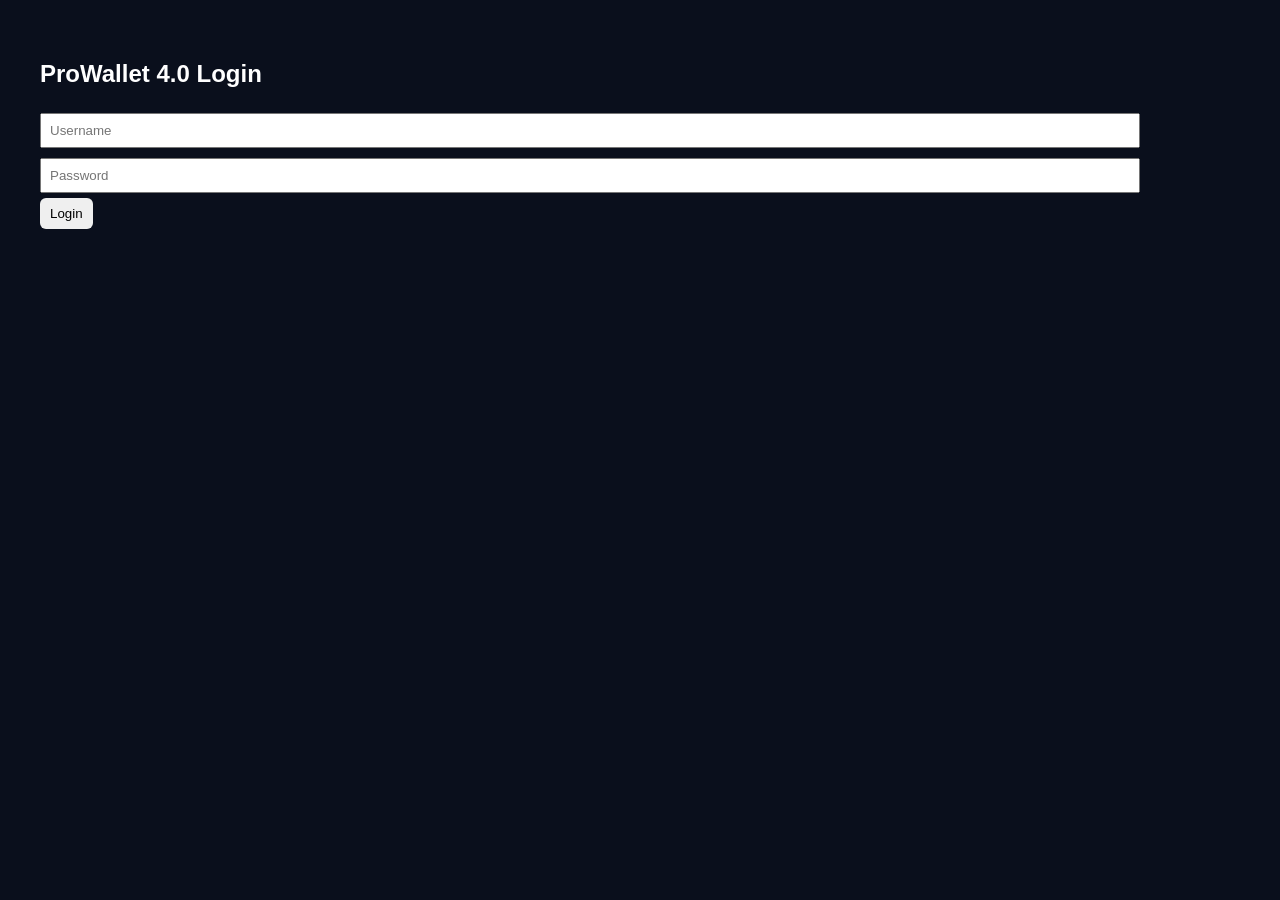
==== index.html @ 98b9070b "Update ProWallet to version 4.0 with UI changes" ====
<!DOCTYPE html>
<html lang="en">
<head>
<meta charset="UTF-8">
<title>ProWallet 4.0 Exchange</title>

<style>
body{
  margin:0;
  font-family:Arial;
  background:#0a0f1c;
  color:#fff;
}

header{
  padding:12px;
  background:#111a2e;
  display:flex;
  justify-content:space-between;
  align-items:center;
}

.container{display:flex;}

.sidebar{
  width:200px;
  background:#0f1628;
  height:100vh;
  padding:10px;
}

.main{flex:1;padding:15px;}

.card{
  background:#151f38;
  padding:12px;
  margin:10px 0;
  border-radius:10px;
}

input{
  padding:8px;
  width:90%;
  margin:5px 0;
}

button{
  padding:8px 10px;
  border:none;
  border-radius:6px;
  cursor:pointer;
}

.green{color:#00ff9d;}
.red{color:#ff4d4d;}

table{
  width:100%;
  font-size:12px;
  border-collapse:collapse;
}

td,th{
  padding:5px;
  border-bottom:1px solid #222;
}

canvas{
  background:#0b1220;
  width:100%;
  height:200px;
  border-radius:10px;
}
</style>
</head>

<body>

<!-- LOGIN -->
<div id="loginPage" style="padding:40px;">
  <h2>ProWallet 4.0 Login</h2>
  <input id="username" placeholder="Username"><br>
  <input id="password" type="password" placeholder="Password"><br>
  <button onclick="login()">Login</button>
</div>

<!-- APP -->
<div id="app" style="display:none;">

<header>
  <div>⚡ ProWallet 4.0 Exchange</div>
  <div>
    User: <span id="user"></span>
    <button onclick="logout()">Logout</button>
  </div>
</header>

<div class="container">

<div class="sidebar">
  <h3>Menu</h3>
  <p>Dashboard</p>
  <p>Trade</p>
  <p>Chart</p>
  <p>History</p>
</div>

<div class="main">

<!-- PRICE -->
<div class="card">
  <h3>Live BTC</h3>
  <div id="price">BTC: $0</div>
  <div id="pl" class="green">P/L: $0</div>
</div>

<!-- CHART -->
<div class="card">
  <h3>Market Chart</h3>
  <canvas id="chart"></canvas>
</div>

<!-- TRADE -->
<div class="card">
  <h3>Trade BTC</h3>
  <input id="amount" placeholder="USD amount">
  <button onclick="buy()">BUY</button>
  <button onclick="sell()">SELL</button>
</div>

<!-- PORTFOLIO -->
<div class="card">
  <h3>Portfolio</h3>
  USD: $<span id="usd">0</span><br>
  BTC: <span id="btc">0</span><br>
  Total: $<span id="total">0</span>
</div>

<!-- ORDER BOOK -->
<div class="card">
  <h3>Order History</h3>
  <table id="history"></table>
</div>

</div>
</div>

<script>

// ================= STATE =================
let price = 76000;
let prices = [];
let interval;
let entryPrice = 76000;

// ================= LOGIN =================
function login(){
  let u=document.getElementById("username").value;
  let p=document.getElementById("password").value;
  if(!u||!p) return alert("Enter details");

  localStorage.setItem("user",u);

  if(!localStorage.getItem("usd")){
    localStorage.setItem("usd","1000");
    localStorage.setItem("btc","0");
  }

  show();
}

// ================= SHOW =================
function show(){
  document.getElementById("loginPage").style.display="none";
  document.getElementById("app").style.display="block";

  document.getElementById("user").innerText=
    localStorage.getItem("user");

  clearInterval(interval);
  interval=setInterval(update,2000);

  update();
}

// ================= LOGOUT =================
function logout(){
  localStorage.clear();
  location.reload();
}

// ================= PRICE ENGINE =================
function update(){
  price += (Math.random()-0.5)*300;
  price = Math.max(1000,price);

  prices.push(price);
  if(prices.length>30) prices.shift();

  document.getElementById("price").innerText =
    "BTC: $" + price.toFixed(2);

  drawChart();
  portfolio();
}

// ================= PORTFOLIO =================
function portfolio(){
  let usd=Number(localStorage.getItem("usd")||0);
  let btc=Number(localStorage.getItem("btc")||0);

  let total = usd + btc*price;

  let pl = (price - entryPrice) * btc;

  document.getElementById("usd").innerText=usd.toFixed(2);
  document.getElementById("btc").innerText=btc.toFixed(6);
  document.getElementById("total").innerText=total.toFixed(2);

  let plEl=document.getElementById("pl");
  plEl.innerText="P/L: $"+pl.toFixed(2);
  plEl.className = pl>=0 ? "green":"red";
}

// ================= TRADE =================
function buy(){
  let amt=Number(document.getElementById("amount").value);
  if(!amt) return;

  let usd=Number(localStorage.getItem("usd")||0);
  let btc=Number(localStorage.getItem("btc")||0);

  if(amt>usd) return alert("Not enough USD");

  usd-=amt;
  btc+=amt/price;

  entryPrice=price;

  localStorage.setItem("usd",usd);
  localStorage.setItem("btc",btc);

  addHistory("BUY",amt);
}

// SELL
function sell(){
  let amt=Number(document.getElementById("amount").value);
  if(!amt) return;

  let usd=Number(localStorage.getItem("usd")||0);
  let btc=Number(localStorage.getItem("btc")||0);

  let b=amt/price;
  if(b>btc) return alert("Not enough BTC");

  btc-=b;
  usd+=amt;

  localStorage.setItem("usd",usd);
  localStorage.setItem("btc",btc);

  addHistory("SELL",amt);
}

// ================= HISTORY =================
function addHistory(type,amt){
  let h=JSON.parse(localStorage.getItem("h")||"[]");
  h.unshift({type,amt,price:price.toFixed(2),time:new Date().toLocaleTimeString()});
  if(h.length>10) h.pop();

  localStorage.setItem("h",JSON.stringify(h));
  renderHistory();
}

function renderHistory(){
  let h=JSON.parse(localStorage.getItem("h")||"[]");
  document.getElementById("history").innerHTML=
    "<tr><th>Type</th><th>Amt</th><th>Price</th><th>Time</th></tr>"+
    h.map(x=>
      `<tr>
        <td>${x.type}</td>
        <td>${x.amt}</td>
        <td>${x.price}</td>
        <td>${x.time}</td>
      </tr>`
    ).join("");
}

// ================= CHART =================
function drawChart(){
  let c=document.getElementById("chart");
  let ctx=c.getContext("2d");

  c.width=c.clientWidth;
  c.height=200;

  ctx.clearRect(0,0,c.width,c.height);

  ctx.beginPath();
  ctx.strokeStyle="#00ffcc";

  let max=Math.max(...prices);
  let min=Math.min(...prices);

  prices.forEach((p,i)=>{
    let x=(i/prices.length)*c.width;
    let y=c.height-((p-min)/(max-min))*c.height;

    if(i===0) ctx.moveTo(x,y);
    else ctx.lineTo(x,y);
  });

  ctx.stroke();
}

</script>

</body>
</html>
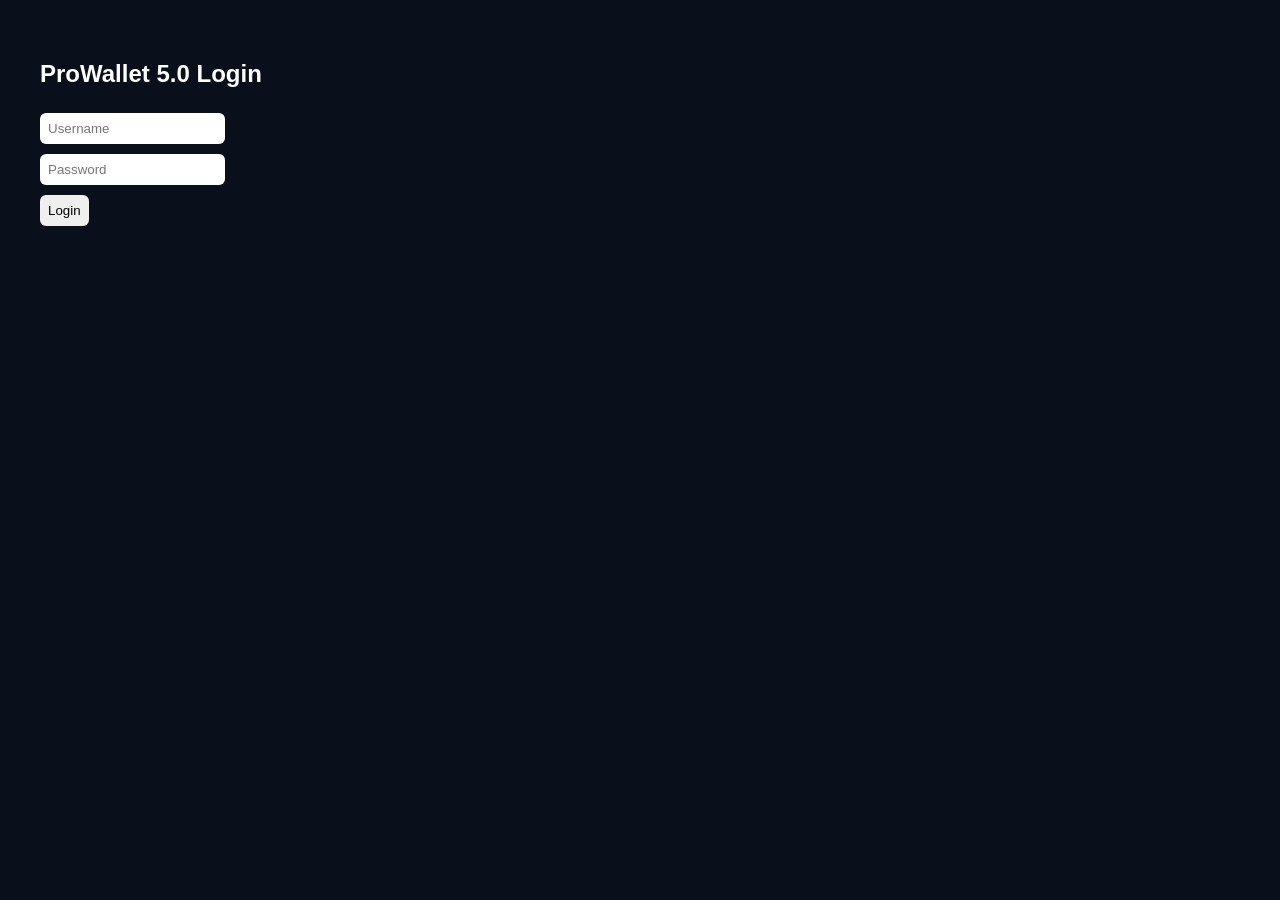
==== commit 11d81acc: "Enhance logout function for better UI handling Refactor logout function to clear session data and re" ====
--- a/index.html
+++ b/index.html
@@ -2,7 +2,7 @@
 <html lang="en">
 <head>
 <meta charset="UTF-8">
-<title>ProWallet 4.0 Exchange</title>
+<title>ProWallet 5.0</title>
 
 <style>
 body{
@@ -17,11 +17,9 @@
   background:#111a2e;
   display:flex;
   justify-content:space-between;
-  align-items:center;
 }
 
 .container{display:flex;}
-
 .sidebar{
   width:200px;
   background:#0f1628;
@@ -38,37 +36,22 @@
   border-radius:10px;
 }
 
-input{
+input,button{
   padding:8px;
-  width:90%;
   margin:5px 0;
-}
-
-button{
-  padding:8px 10px;
+  border-radius:6px;
   border:none;
-  border-radius:6px;
-  cursor:pointer;
-}
-
-.green{color:#00ff9d;}
-.red{color:#ff4d4d;}
-
-table{
-  width:100%;
-  font-size:12px;
-  border-collapse:collapse;
-}
-
-td,th{
-  padding:5px;
-  border-bottom:1px solid #222;
-}
+}
+
+button{cursor:pointer}
+
+.green{color:#00ff9d}
+.red{color:#ff4d4d}
 
 canvas{
-  background:#0b1220;
   width:100%;
   height:200px;
+  background:#0b1220;
   border-radius:10px;
 }
 </style>
@@ -78,7 +61,7 @@
 
 <!-- LOGIN -->
 <div id="loginPage" style="padding:40px;">
-  <h2>ProWallet 4.0 Login</h2>
+  <h2>ProWallet 5.0 Login</h2>
   <input id="username" placeholder="Username"><br>
   <input id="password" type="password" placeholder="Password"><br>
   <button onclick="login()">Login</button>
@@ -88,7 +71,7 @@
 <div id="app" style="display:none;">
 
 <header>
-  <div>⚡ ProWallet 4.0 Exchange</div>
+  <div>⚡ ProWallet 5.0</div>
   <div>
     User: <span id="user"></span>
     <button onclick="logout()">Logout</button>
@@ -98,37 +81,18 @@
 <div class="container">
 
 <div class="sidebar">
-  <h3>Menu</h3>
   <p>Dashboard</p>
   <p>Trade</p>
   <p>Chart</p>
-  <p>History</p>
 </div>
 
 <div class="main">
 
-<!-- PRICE -->
-<div class="card">
-  <h3>Live BTC</h3>
-  <div id="price">BTC: $0</div>
-  <div id="pl" class="green">P/L: $0</div>
-</div>
-
-<!-- CHART -->
-<div class="card">
-  <h3>Market Chart</h3>
-  <canvas id="chart"></canvas>
-</div>
-
-<!-- TRADE -->
-<div class="card">
-  <h3>Trade BTC</h3>
-  <input id="amount" placeholder="USD amount">
-  <button onclick="buy()">BUY</button>
-  <button onclick="sell()">SELL</button>
-</div>
-
-<!-- PORTFOLIO -->
+<div class="card">
+  <h3>BTC Price</h3>
+  <div id="price">0</div>
+</div>
+
 <div class="card">
   <h3>Portfolio</h3>
   USD: $<span id="usd">0</span><br>
@@ -136,10 +100,21 @@
   Total: $<span id="total">0</span>
 </div>
 
-<!-- ORDER BOOK -->
-<div class="card">
-  <h3>Order History</h3>
-  <table id="history"></table>
+<div class="card">
+  <h3>Trade</h3>
+  <input id="amount" placeholder="USD amount">
+  <button onclick="buy()">BUY</button>
+  <button onclick="sell()">SELL</button>
+</div>
+
+<div class="card">
+  <h3>Chart</h3>
+  <canvas id="chart"></canvas>
+</div>
+
+<div class="card">
+  <h3>History</h3>
+  <div id="history"></div>
 </div>
 
 </div>
@@ -147,17 +122,25 @@
 
 <script>
 
-// ================= STATE =================
+console.log("PROWALLET 5.0 ACTIVE");
+
 let price = 76000;
-let prices = [];
+let chartData = [];
 let interval;
-let entryPrice = 76000;
+
+// ================= LOAD =================
+window.addEventListener("load", () => {
+  if(localStorage.getItem("user")){
+    showApp();
+  } else {
+    document.getElementById("loginPage").style.display="block";
+  }
+});
 
 // ================= LOGIN =================
 function login(){
   let u=document.getElementById("username").value;
-  let p=document.getElementById("password").value;
-  if(!u||!p) return alert("Enter details");
+  if(!u) return alert("Enter username");
 
   localStorage.setItem("user",u);
 
@@ -166,11 +149,11 @@
     localStorage.setItem("btc","0");
   }
 
-  show();
+  showApp();
 }
 
 // ================= SHOW =================
-function show(){
+function showApp(){
   document.getElementById("loginPage").style.display="none";
   document.getElementById("app").style.display="block";
 
@@ -185,23 +168,34 @@
 
 // ================= LOGOUT =================
 function logout(){
-  localStorage.clear();
-  location.reload();
-}
-
-// ================= PRICE ENGINE =================
+  // clear ONLY session data (not everything needed for stability)
+  localStorage.removeItem("user");
+  
+  // reset intervals safely
+  if (interval) clearInterval(interval);
+
+  // force UI reset instead of full reload glitch
+  document.getElementById("app").style.display = "none";
+  document.getElementById("loginPage").style.display = "block";
+
+  // optional: clear inputs
+  document.getElementById("username").value = "";
+  document.getElementById("password").value = "";
+}
+
+// ================= MARKET =================
 function update(){
-  price += (Math.random()-0.5)*300;
+  price += (Math.random()-0.5)*250;
   price = Math.max(1000,price);
 
-  prices.push(price);
-  if(prices.length>30) prices.shift();
+  chartData.push(price);
+  if(chartData.length>25) chartData.shift();
 
   document.getElementById("price").innerText =
-    "BTC: $" + price.toFixed(2);
-
+    "$"+price.toFixed(2);
+
+  portfolio();
   drawChart();
-  portfolio();
 }
 
 // ================= PORTFOLIO =================
@@ -211,15 +205,9 @@
 
   let total = usd + btc*price;
 
-  let pl = (price - entryPrice) * btc;
-
   document.getElementById("usd").innerText=usd.toFixed(2);
   document.getElementById("btc").innerText=btc.toFixed(6);
   document.getElementById("total").innerText=total.toFixed(2);
-
-  let plEl=document.getElementById("pl");
-  plEl.innerText="P/L: $"+pl.toFixed(2);
-  plEl.className = pl>=0 ? "green":"red";
 }
 
 // ================= TRADE =================
@@ -235,15 +223,12 @@
   usd-=amt;
   btc+=amt/price;
 
-  entryPrice=price;
-
   localStorage.setItem("usd",usd);
   localStorage.setItem("btc",btc);
 
   addHistory("BUY",amt);
 }
 
-// SELL
 function sell(){
   let amt=Number(document.getElementById("amount").value);
   if(!amt) return;
@@ -266,8 +251,8 @@
 // ================= HISTORY =================
 function addHistory(type,amt){
   let h=JSON.parse(localStorage.getItem("h")||"[]");
-  h.unshift({type,amt,price:price.toFixed(2),time:new Date().toLocaleTimeString()});
-  if(h.length>10) h.pop();
+  h.unshift({type,amt,price:price.toFixed(2)});
+  if(h.length>8) h.pop();
 
   localStorage.setItem("h",JSON.stringify(h));
   renderHistory();
@@ -275,16 +260,8 @@
 
 function renderHistory(){
   let h=JSON.parse(localStorage.getItem("h")||"[]");
-  document.getElementById("history").innerHTML=
-    "<tr><th>Type</th><th>Amt</th><th>Price</th><th>Time</th></tr>"+
-    h.map(x=>
-      `<tr>
-        <td>${x.type}</td>
-        <td>${x.amt}</td>
-        <td>${x.price}</td>
-        <td>${x.time}</td>
-      </tr>`
-    ).join("");
+  document.getElementById("history").innerHTML =
+    h.map(x=>`${x.type} $${x.amt} @ ${x.price}`).join("<br>");
 }
 
 // ================= CHART =================
@@ -296,21 +273,20 @@
   c.height=200;
 
   ctx.clearRect(0,0,c.width,c.height);
-
   ctx.beginPath();
-  ctx.strokeStyle="#00ffcc";
-
-  let max=Math.max(...prices);
-  let min=Math.min(...prices);
-
-  prices.forEach((p,i)=>{
-    let x=(i/prices.length)*c.width;
+
+  let max=Math.max(...chartData);
+  let min=Math.min(...chartData);
+
+  chartData.forEach((p,i)=>{
+    let x=(i/chartData.length)*c.width;
     let y=c.height-((p-min)/(max-min))*c.height;
 
-    if(i===0) ctx.moveTo(x,y);
+    if(i==0) ctx.moveTo(x,y);
     else ctx.lineTo(x,y);
   });
 
+  ctx.strokeStyle="#00ffcc";
   ctx.stroke();
 }
 
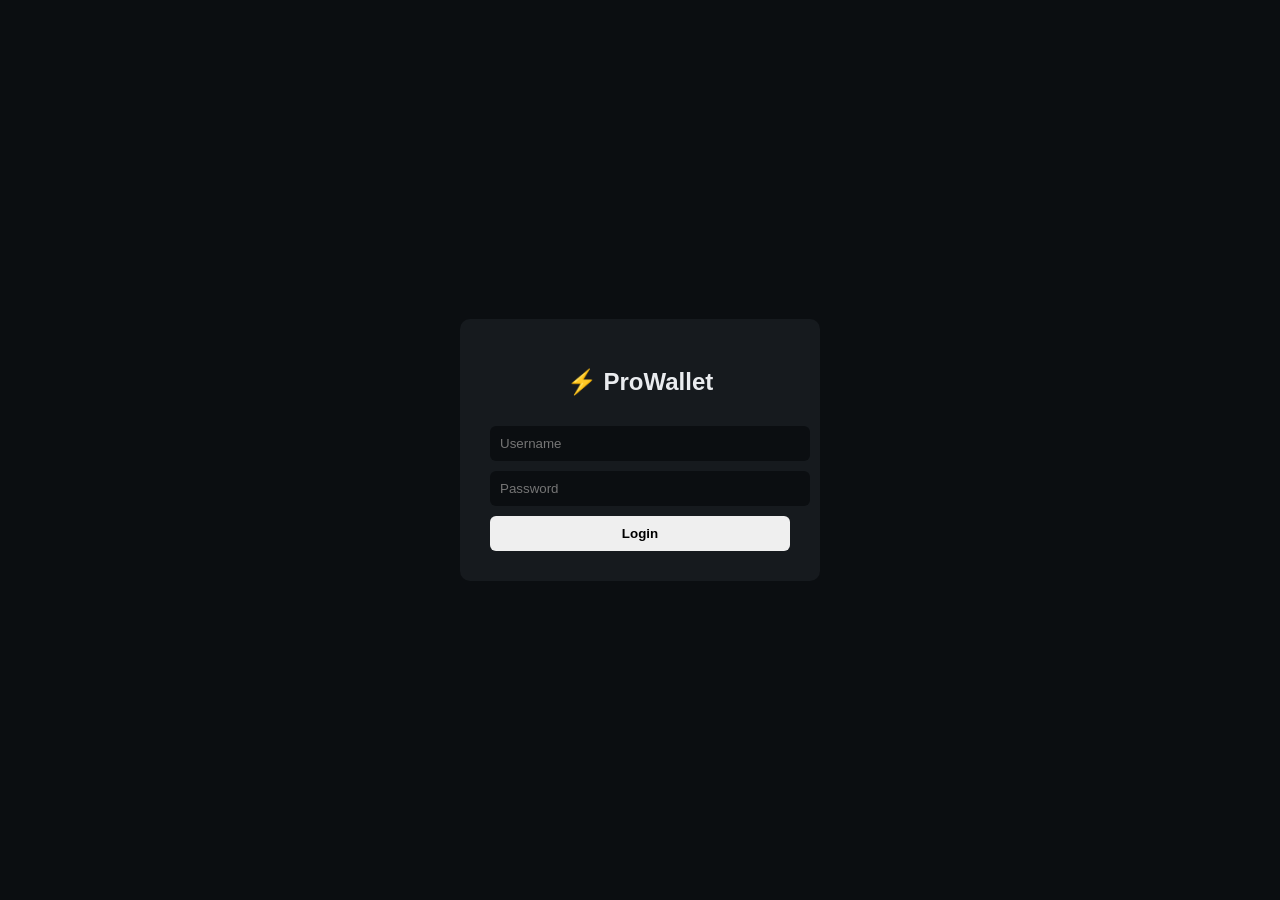
==== commit 77b36378: "Update ProWallet to version 6.0 with UI enhancements" ====
--- a/index.html
+++ b/index.html
@@ -2,57 +2,134 @@
 <html lang="en">
 <head>
 <meta charset="UTF-8">
-<title>ProWallet 5.0</title>
+<title>ProWallet 6.0</title>
 
 <style>
 body{
   margin:0;
   font-family:Arial;
-  background:#0a0f1c;
-  color:#fff;
-}
-
+  background:#0b0e11;
+  color:#eaecef;
+}
+
+/* HEADER */
 header{
-  padding:12px;
-  background:#111a2e;
+  background:#161a1e;
+  padding:12px 20px;
   display:flex;
   justify-content:space-between;
-}
-
+  align-items:center;
+  border-bottom:1px solid #222;
+}
+
+/* LAYOUT */
 .container{display:flex;}
+
 .sidebar{
-  width:200px;
-  background:#0f1628;
-  height:100vh;
+  width:220px;
+  background:#0b0e11;
+  border-right:1px solid #222;
+  padding:20px;
+}
+
+.sidebar h2{
+  color:#f0b90b;
+}
+
+.sidebar p{
+  padding:10px 0;
+  color:#aaa;
+  cursor:pointer;
+}
+
+.sidebar p:hover{
+  color:#fff;
+}
+
+/* MAIN */
+.main{
+  flex:1;
+  padding:20px;
+}
+
+/* CARDS */
+.grid{
+  display:grid;
+  grid-template-columns:repeat(auto-fit,minmax(250px,1fr));
+  gap:15px;
+}
+
+.card{
+  background:#161a1e;
+  padding:15px;
+  border-radius:10px;
+  box-shadow:0 0 10px rgba(0,0,0,0.3);
+}
+
+/* PRICE */
+.price{
+  font-size:28px;
+  font-weight:bold;
+  color:#f0b90b;
+}
+
+.green{color:#0ecb81;}
+.red{color:#f6465d;}
+
+/* INPUTS */
+input{
+  width:100%;
   padding:10px;
-}
-
-.main{flex:1;padding:15px;}
-
-.card{
-  background:#151f38;
-  padding:12px;
-  margin:10px 0;
-  border-radius:10px;
-}
-
-input,button{
-  padding:8px;
-  margin:5px 0;
+  margin-top:10px;
+  border:none;
   border-radius:6px;
+  background:#0b0e11;
+  color:#fff;
+}
+
+/* BUTTONS */
+button{
+  width:48%;
+  padding:10px;
+  margin-top:10px;
   border:none;
-}
-
-button{cursor:pointer}
-
-.green{color:#00ff9d}
-.red{color:#ff4d4d}
-
+  border-radius:6px;
+  cursor:pointer;
+  font-weight:bold;
+}
+
+.buy{background:#0ecb81;color:#000;}
+.sell{background:#f6465d;color:#fff;}
+
+button:hover{opacity:0.8;}
+
+/* CHART */
 canvas{
   width:100%;
   height:200px;
-  background:#0b1220;
+  background:#0b0e11;
   border-radius:10px;
+}
+
+/* LOGIN */
+#loginPage{
+  display:flex;
+  flex-direction:column;
+  align-items:center;
+  justify-content:center;
+  height:100vh;
+}
+
+.login-box{
+  background:#161a1e;
+  padding:30px;
+  border-radius:10px;
+  width:300px;
+}
+
+.login-box h2{
+  text-align:center;
+  margin-bottom:20px;
 }
 </style>
 </head>
@@ -60,39 +137,48 @@
 <body>
 
 <!-- LOGIN -->
-<div id="loginPage" style="padding:40px;">
-  <h2>ProWallet 5.0 Login</h2>
-  <input id="username" placeholder="Username"><br>
-  <input id="password" type="password" placeholder="Password"><br>
-  <button onclick="login()">Login</button>
+<div id="loginPage">
+  <div class="login-box">
+    <h2>⚡ ProWallet</h2>
+    <input id="username" placeholder="Username">
+    <input id="password" type="password" placeholder="Password">
+    <button style="width:100%" onclick="login()">Login</button>
+  </div>
 </div>
 
 <!-- APP -->
 <div id="app" style="display:none;">
 
 <header>
-  <div>⚡ ProWallet 5.0</div>
+  <div>⚡ ProWallet Exchange</div>
   <div>
-    User: <span id="user"></span>
+    <span id="user"></span>
     <button onclick="logout()">Logout</button>
   </div>
 </header>
 
 <div class="container">
 
+<!-- SIDEBAR -->
 <div class="sidebar">
+  <h2>Market</h2>
   <p>Dashboard</p>
   <p>Trade</p>
-  <p>Chart</p>
-</div>
-
+  <p>Portfolio</p>
+</div>
+
+<!-- MAIN -->
 <div class="main">
 
-<div class="card">
-  <h3>BTC Price</h3>
-  <div id="price">0</div>
-</div>
-
+<div class="grid">
+
+<!-- PRICE -->
+<div class="card">
+  <div>BTC/USDT</div>
+  <div id="price" class="price">$0</div>
+</div>
+
+<!-- PORTFOLIO -->
 <div class="card">
   <h3>Portfolio</h3>
   USD: $<span id="usd">0</span><br>
@@ -100,18 +186,24 @@
   Total: $<span id="total">0</span>
 </div>
 
+<!-- TRADE -->
 <div class="card">
   <h3>Trade</h3>
   <input id="amount" placeholder="USD amount">
-  <button onclick="buy()">BUY</button>
-  <button onclick="sell()">SELL</button>
-</div>
-
+
+  <div style="display:flex; justify-content:space-between;">
+    <button class="buy" onclick="buy()">BUY</button>
+    <button class="sell" onclick="sell()">SELL</button>
+  </div>
+</div>
+
+<!-- CHART -->
 <div class="card">
   <h3>Chart</h3>
   <canvas id="chart"></canvas>
 </div>
 
+<!-- HISTORY -->
 <div class="card">
   <h3>History</h3>
   <div id="history"></div>
@@ -120,24 +212,22 @@
 </div>
 </div>
 
+</div>
+
 <script>
-
-console.log("PROWALLET 5.0 ACTIVE");
 
 let price = 76000;
 let chartData = [];
 let interval;
 
-// ================= LOAD =================
+// LOAD
 window.addEventListener("load", () => {
   if(localStorage.getItem("user")){
     showApp();
-  } else {
-    document.getElementById("loginPage").style.display="block";
   }
 });
 
-// ================= LOGIN =================
+// LOGIN
 function login(){
   let u=document.getElementById("username").value;
   if(!u) return alert("Enter username");
@@ -152,12 +242,12 @@
   showApp();
 }
 
-// ================= SHOW =================
+// SHOW
 function showApp(){
   document.getElementById("loginPage").style.display="none";
   document.getElementById("app").style.display="block";
 
-  document.getElementById("user").innerText=
+  document.getElementById("user").innerText =
     localStorage.getItem("user");
 
   clearInterval(interval);
@@ -166,30 +256,22 @@
   update();
 }
 
-// ================= LOGOUT =================
+// LOGOUT
 function logout(){
-  // clear ONLY session data (not everything needed for stability)
   localStorage.removeItem("user");
-  
-  // reset intervals safely
-  if (interval) clearInterval(interval);
-
-  // force UI reset instead of full reload glitch
-  document.getElementById("app").style.display = "none";
-  document.getElementById("loginPage").style.display = "block";
-
-  // optional: clear inputs
-  document.getElementById("username").value = "";
-  document.getElementById("password").value = "";
-}
-
-// ================= MARKET =================
+  clearInterval(interval);
+
+  document.getElementById("app").style.display="none";
+  document.getElementById("loginPage").style.display="flex";
+}
+
+// MARKET
 function update(){
-  price += (Math.random()-0.5)*250;
+  price += (Math.random()-0.5)*200;
   price = Math.max(1000,price);
 
   chartData.push(price);
-  if(chartData.length>25) chartData.shift();
+  if(chartData.length>30) chartData.shift();
 
   document.getElementById("price").innerText =
     "$"+price.toFixed(2);
@@ -198,7 +280,7 @@
   drawChart();
 }
 
-// ================= PORTFOLIO =================
+// PORTFOLIO
 function portfolio(){
   let usd=Number(localStorage.getItem("usd")||0);
   let btc=Number(localStorage.getItem("btc")||0);
@@ -210,7 +292,7 @@
   document.getElementById("total").innerText=total.toFixed(2);
 }
 
-// ================= TRADE =================
+// TRADE
 function buy(){
   let amt=Number(document.getElementById("amount").value);
   if(!amt) return;
@@ -248,11 +330,11 @@
   addHistory("SELL",amt);
 }
 
-// ================= HISTORY =================
+// HISTORY
 function addHistory(type,amt){
   let h=JSON.parse(localStorage.getItem("h")||"[]");
   h.unshift({type,amt,price:price.toFixed(2)});
-  if(h.length>8) h.pop();
+  if(h.length>10) h.pop();
 
   localStorage.setItem("h",JSON.stringify(h));
   renderHistory();
@@ -261,10 +343,10 @@
 function renderHistory(){
   let h=JSON.parse(localStorage.getItem("h")||"[]");
   document.getElementById("history").innerHTML =
-    h.map(x=>`${x.type} $${x.amt} @ ${x.price}`).join("<br>");
-}
-
-// ================= CHART =================
+    h.map(x=>`<div>${x.type} $${x.amt} @ ${x.price}</div>`).join("");
+}
+
+// CHART
 function drawChart(){
   let c=document.getElementById("chart");
   let ctx=c.getContext("2d");
@@ -286,7 +368,7 @@
     else ctx.lineTo(x,y);
   });
 
-  ctx.strokeStyle="#00ffcc";
+  ctx.strokeStyle="#f0b90b";
   ctx.stroke();
 }
 
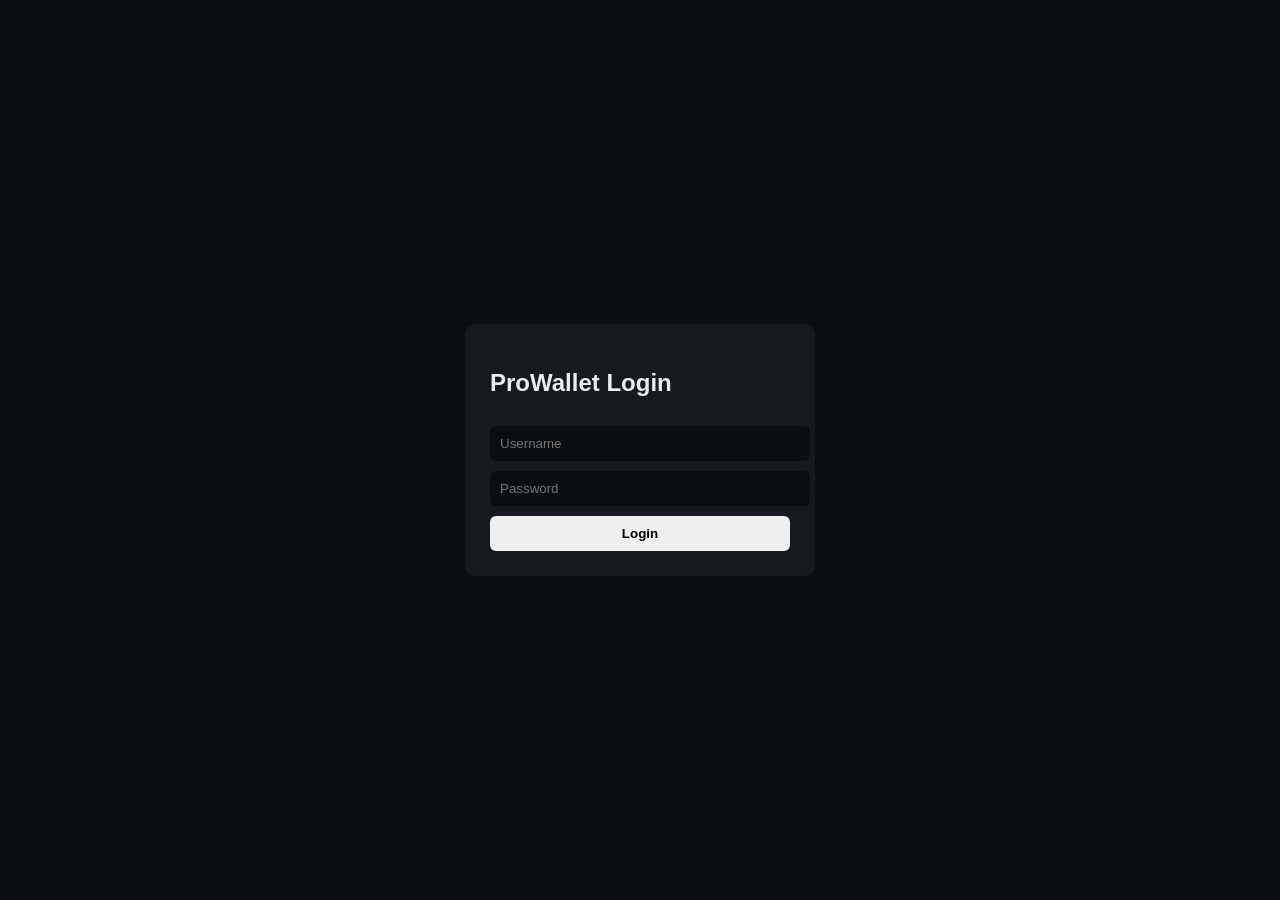
==== commit 5a869481: "Refactor HTML and enhance styling Updated HTML structure and styles for improved layout and design c" ====
--- a/index.html
+++ b/index.html
@@ -1,306 +1,166 @@
-<!DOCTYPE html>
-<html lang="en">
+<!DOCTYPE html><html lang="en">
 <head>
 <meta charset="UTF-8">
-<title>ProWallet 6.0</title>
-
+<meta name="viewport" content="width=device-width, initial-scale=1.0">
+<title>ProWallet Exchange (Pro Level)</title>
 <style>
 body{
   margin:0;
-  font-family:Arial;
+  font-family:Arial, sans-serif;
   background:#0b0e11;
   color:#eaecef;
 }
-
-/* HEADER */
 header{
-  background:#161a1e;
-  padding:12px 20px;
   display:flex;
   justify-content:space-between;
   align-items:center;
+  padding:12px 20px;
+  background:#161a1e;
   border-bottom:1px solid #222;
 }
-
-/* LAYOUT */
-.container{display:flex;}
-
+.container{display:flex; height:calc(100vh - 60px);}
 .sidebar{
   width:220px;
   background:#0b0e11;
   border-right:1px solid #222;
   padding:20px;
 }
-
-.sidebar h2{
-  color:#f0b90b;
-}
-
-.sidebar p{
-  padding:10px 0;
-  color:#aaa;
-  cursor:pointer;
-}
-
-.sidebar p:hover{
-  color:#fff;
-}
-
-/* MAIN */
-.main{
-  flex:1;
-  padding:20px;
-}
-
-/* CARDS */
-.grid{
-  display:grid;
-  grid-template-columns:repeat(auto-fit,minmax(250px,1fr));
-  gap:15px;
-}
-
+.sidebar h2{color:#f0b90b;}
+.sidebar p{color:#aaa; cursor:pointer;}
+.sidebar p:hover{color:#fff;}
+.main{flex:1; padding:20px; overflow:auto;}
+.grid{display:grid; grid-template-columns:repeat(auto-fit,minmax(260px,1fr)); gap:15px;}
 .card{
   background:#161a1e;
   padding:15px;
   border-radius:10px;
-  box-shadow:0 0 10px rgba(0,0,0,0.3);
-}
-
-/* PRICE */
-.price{
-  font-size:28px;
+  transition:0.2s;
+}
+.card:hover{transform:translateY(-2px);}
+.price{font-size:28px; color:#f0b90b; font-weight:bold;}
+input{
+  width:100%; padding:10px; margin-top:10px;
+  background:#0b0e11; border:none; color:#fff; border-radius:6px;
+}
+button{
+  width:48%; padding:10px; margin-top:10px;
+  border:none; border-radius:6px; cursor:pointer;
   font-weight:bold;
-  color:#f0b90b;
-}
-
-.green{color:#0ecb81;}
-.red{color:#f6465d;}
-
-/* INPUTS */
-input{
-  width:100%;
-  padding:10px;
-  margin-top:10px;
-  border:none;
-  border-radius:6px;
-  background:#0b0e11;
-  color:#fff;
-}
-
-/* BUTTONS */
-button{
-  width:48%;
-  padding:10px;
-  margin-top:10px;
-  border:none;
-  border-radius:6px;
-  cursor:pointer;
-  font-weight:bold;
-}
-
-.buy{background:#0ecb81;color:#000;}
-.sell{background:#f6465d;color:#fff;}
-
-button:hover{opacity:0.8;}
-
-/* CHART */
-canvas{
-  width:100%;
-  height:200px;
-  background:#0b0e11;
-  border-radius:10px;
-}
-
-/* LOGIN */
-#loginPage{
-  display:flex;
-  flex-direction:column;
-  align-items:center;
-  justify-content:center;
-  height:100vh;
-}
-
-.login-box{
-  background:#161a1e;
-  padding:30px;
-  border-radius:10px;
-  width:300px;
-}
-
-.login-box h2{
-  text-align:center;
-  margin-bottom:20px;
+}
+.buy{background:#0ecb81; color:#000;}
+.sell{background:#f6465d; color:#fff;}
+canvas{width:100%; height:220px; background:#0b0e11; border-radius:10px;}
+.login{
+  height:100vh; display:flex; align-items:center; justify-content:center;
+}
+.box{
+  background:#161a1e; padding:25px; border-radius:10px; width:300px;
 }
 </style>
 </head>
-
-<body>
-
-<!-- LOGIN -->
-<div id="loginPage">
-  <div class="login-box">
-    <h2>⚡ ProWallet</h2>
+<body><div id="loginPage" class="login">
+  <div class="box">
+    <h2>ProWallet Login</h2>
     <input id="username" placeholder="Username">
     <input id="password" type="password" placeholder="Password">
     <button style="width:100%" onclick="login()">Login</button>
   </div>
-</div>
-
-<!-- APP -->
-<div id="app" style="display:none;">
-
+</div><div id="app" style="display:none;">
 <header>
-  <div>⚡ ProWallet Exchange</div>
+  <div>⚡ ProWallet Exchange PRO</div>
   <div>
     <span id="user"></span>
     <button onclick="logout()">Logout</button>
   </div>
-</header>
-
-<div class="container">
-
-<!-- SIDEBAR -->
-<div class="sidebar">
-  <h2>Market</h2>
-  <p>Dashboard</p>
-  <p>Trade</p>
-  <p>Portfolio</p>
-</div>
-
-<!-- MAIN -->
-<div class="main">
-
-<div class="grid">
-
-<!-- PRICE -->
-<div class="card">
+</header><div class="container"><div class="sidebar">
+<h2>Market</h2>
+<p>Dashboard</p>
+<p>Trade</p>
+<p>Portfolio</p>
+</div><div class="main"><div class="grid"><div class="card">
   <div>BTC/USDT</div>
   <div id="price" class="price">$0</div>
-</div>
-
-<!-- PORTFOLIO -->
-<div class="card">
+</div><div class="card">
   <h3>Portfolio</h3>
   USD: $<span id="usd">0</span><br>
   BTC: <span id="btc">0</span><br>
   Total: $<span id="total">0</span>
-</div>
-
-<!-- TRADE -->
-<div class="card">
+</div><div class="card">
   <h3>Trade</h3>
   <input id="amount" placeholder="USD amount">
-
   <div style="display:flex; justify-content:space-between;">
     <button class="buy" onclick="buy()">BUY</button>
     <button class="sell" onclick="sell()">SELL</button>
   </div>
-</div>
-
-<!-- CHART -->
-<div class="card">
-  <h3>Chart</h3>
+</div><div class="card">
+  <h3>Chart (Live)</h3>
   <canvas id="chart"></canvas>
-</div>
-
-<!-- HISTORY -->
-<div class="card">
+</div><div class="card">
   <h3>History</h3>
   <div id="history"></div>
+</div></div>
 </div>
-
-</div>
-</div>
-
-</div>
-
-<script>
-
-let price = 76000;
-let chartData = [];
-let interval;
-
-// LOAD
-window.addEventListener("load", () => {
-  if(localStorage.getItem("user")){
-    showApp();
+</div><script>
+let price=0;
+let chart=[];
+
+async function fetchPrice(){
+  try{
+    let r=await fetch("https://api.coingecko.com/api/v3/simple/price?ids=bitcoin&vs_currencies=usd");
+    let d=await r.json();
+    price=d.bitcoin.usd;
+  }catch(e){
+    price += (Math.random()-0.5)*100;
   }
-});
-
-// LOGIN
+}
+
 function login(){
   let u=document.getElementById("username").value;
-  if(!u) return alert("Enter username");
-
+  if(!u) return;
   localStorage.setItem("user",u);
-
   if(!localStorage.getItem("usd")){
     localStorage.setItem("usd","1000");
     localStorage.setItem("btc","0");
   }
-
-  showApp();
-}
-
-// SHOW
-function showApp(){
+  show();
+}
+
+function show(){
   document.getElementById("loginPage").style.display="none";
   document.getElementById("app").style.display="block";
-
-  document.getElementById("user").innerText =
-    localStorage.getItem("user");
-
-  clearInterval(interval);
-  interval=setInterval(update,2000);
-
-  update();
-}
-
-// LOGOUT
+  document.getElementById("user").innerText=localStorage.getItem("user");
+  setInterval(update,1500);
+}
+
 function logout(){
-  localStorage.removeItem("user");
-  clearInterval(interval);
-
-  document.getElementById("app").style.display="none";
-  document.getElementById("loginPage").style.display="flex";
-}
-
-// MARKET
+  localStorage.clear(); location.reload();
+}
+
 function update(){
-  price += (Math.random()-0.5)*200;
-  price = Math.max(1000,price);
-
-  chartData.push(price);
-  if(chartData.length>30) chartData.shift();
-
-  document.getElementById("price").innerText =
-    "$"+price.toFixed(2);
-
-  portfolio();
-  drawChart();
-}
-
-// PORTFOLIO
-function portfolio(){
-  let usd=Number(localStorage.getItem("usd")||0);
-  let btc=Number(localStorage.getItem("btc")||0);
-
-  let total = usd + btc*price;
+  fetchPrice();
+  chart.push(price);
+  if(chart.length>40) chart.shift();
+
+  document.getElementById("price").innerText="$"+price.toFixed(2);
+
+  let usd=+localStorage.getItem("usd");
+  let btc=+localStorage.getItem("btc");
+
+  let total=usd+btc*price;
 
   document.getElementById("usd").innerText=usd.toFixed(2);
   document.getElementById("btc").innerText=btc.toFixed(6);
   document.getElementById("total").innerText=total.toFixed(2);
-}
-
-// TRADE
+
+  draw();
+}
+
 function buy(){
-  let amt=Number(document.getElementById("amount").value);
-  if(!amt) return;
-
-  let usd=Number(localStorage.getItem("usd")||0);
-  let btc=Number(localStorage.getItem("btc")||0);
-
-  if(amt>usd) return alert("Not enough USD");
+  let amt=+document.getElementById("amount").value;
+  let usd=+localStorage.getItem("usd");
+  let btc=+localStorage.getItem("btc");
+
+  if(amt>usd) return alert("No USD");
 
   usd-=amt;
   btc+=amt/price;
@@ -308,18 +168,16 @@
   localStorage.setItem("usd",usd);
   localStorage.setItem("btc",btc);
 
-  addHistory("BUY",amt);
+  history("BUY",amt);
 }
 
 function sell(){
-  let amt=Number(document.getElementById("amount").value);
-  if(!amt) return;
-
-  let usd=Number(localStorage.getItem("usd")||0);
-  let btc=Number(localStorage.getItem("btc")||0);
+  let amt=+document.getElementById("amount").value;
+  let usd=+localStorage.getItem("usd");
+  let btc=+localStorage.getItem("btc");
 
   let b=amt/price;
-  if(b>btc) return alert("Not enough BTC");
+  if(b>btc) return alert("No BTC");
 
   btc-=b;
   usd+=amt;
@@ -327,52 +185,38 @@
   localStorage.setItem("usd",usd);
   localStorage.setItem("btc",btc);
 
-  addHistory("SELL",amt);
-}
-
-// HISTORY
-function addHistory(type,amt){
+  history("SELL",amt);
+}
+
+function history(t,a){
   let h=JSON.parse(localStorage.getItem("h")||"[]");
-  h.unshift({type,amt,price:price.toFixed(2)});
-  if(h.length>10) h.pop();
-
+  h.unshift({t,a,p:price.toFixed(2)});
   localStorage.setItem("h",JSON.stringify(h));
-  renderHistory();
-}
-
-function renderHistory(){
-  let h=JSON.parse(localStorage.getItem("h")||"[]");
-  document.getElementById("history").innerHTML =
-    h.map(x=>`<div>${x.type} $${x.amt} @ ${x.price}</div>`).join("");
-}
-
-// CHART
-function drawChart(){
+
+  document.getElementById("history").innerHTML=
+    h.map(x=>`${x.t} $${x.a} @ ${x.p}`).join("<br>");
+}
+
+function draw(){
   let c=document.getElementById("chart");
   let ctx=c.getContext("2d");
-
   c.width=c.clientWidth;
-  c.height=200;
+  c.height=220;
 
   ctx.clearRect(0,0,c.width,c.height);
   ctx.beginPath();
 
-  let max=Math.max(...chartData);
-  let min=Math.min(...chartData);
-
-  chartData.forEach((p,i)=>{
-    let x=(i/chartData.length)*c.width;
-    let y=c.height-((p-min)/(max-min))*c.height;
-
-    if(i==0) ctx.moveTo(x,y);
-    else ctx.lineTo(x,y);
+  let max=Math.max(...chart);
+  let min=Math.min(...chart);
+
+  chart.forEach((v,i)=>{
+    let x=(i/chart.length)*c.width;
+    let y=c.height-((v-min)/(max-min))*c.height;
+    i?ctx.lineTo(x,y):ctx.moveTo(x,y);
   });
 
   ctx.strokeStyle="#f0b90b";
   ctx.stroke();
 }
-
-</script>
-
-</body>
+</script></body>
 </html>
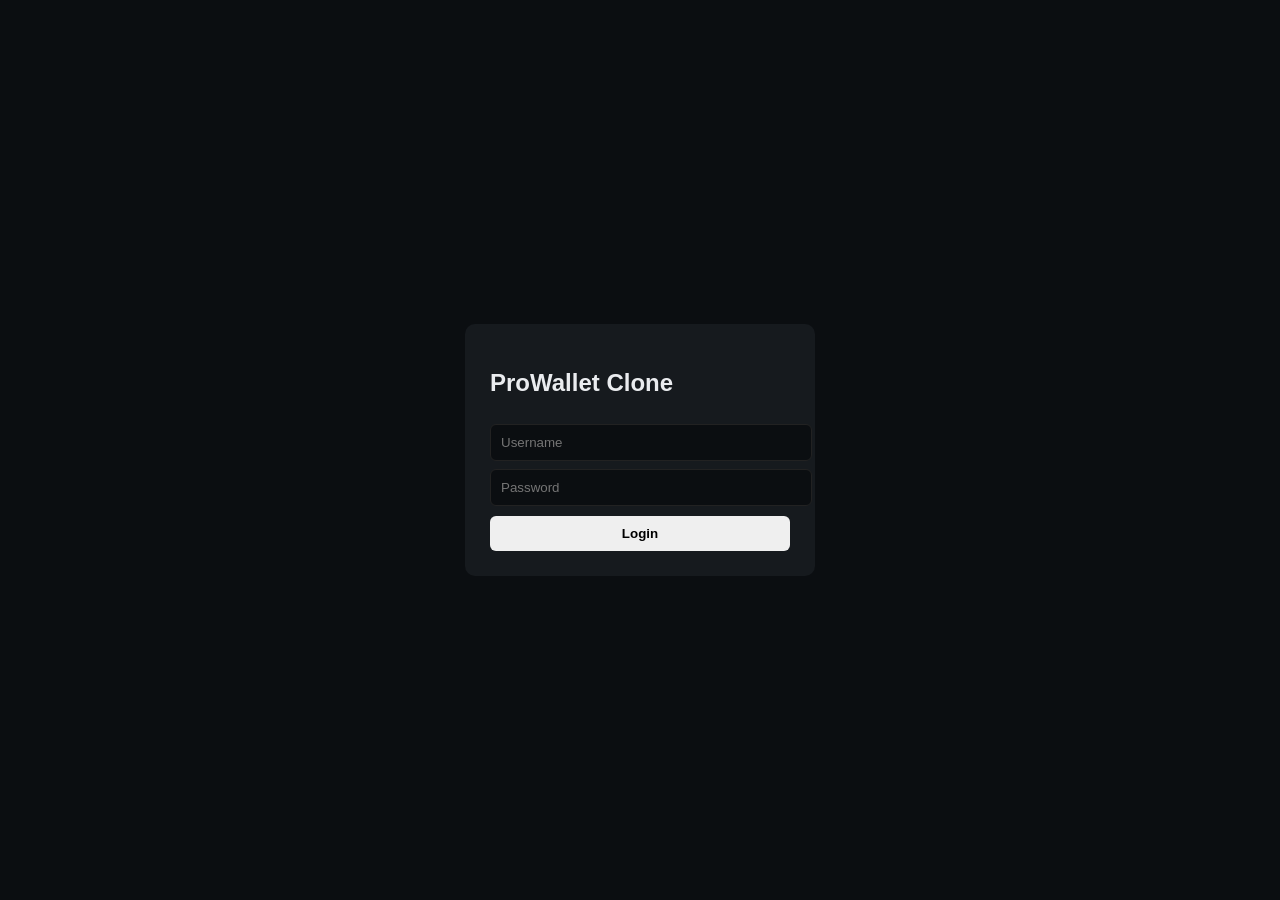
==== commit dcd5ee82: "Refine layout and title for Binance Clone interface Updated the title and layout for the ProWallet B" ====
--- a/index.html
+++ b/index.html
@@ -2,7 +2,7 @@
 <head>
 <meta charset="UTF-8">
 <meta name="viewport" content="width=device-width, initial-scale=1.0">
-<title>ProWallet Exchange (Pro Level)</title>
+<title>ProWallet Binance Clone (Level 2.5)</title>
 <style>
 body{
   margin:0;
@@ -14,7 +14,7 @@
   display:flex;
   justify-content:space-between;
   align-items:center;
-  padding:12px 20px;
+  padding:12px 18px;
   background:#161a1e;
   border-bottom:1px solid #222;
 }
@@ -23,63 +23,55 @@
   width:220px;
   background:#0b0e11;
   border-right:1px solid #222;
-  padding:20px;
+  padding:15px;
 }
 .sidebar h2{color:#f0b90b;}
 .sidebar p{color:#aaa; cursor:pointer;}
 .sidebar p:hover{color:#fff;}
-.main{flex:1; padding:20px; overflow:auto;}
-.grid{display:grid; grid-template-columns:repeat(auto-fit,minmax(260px,1fr)); gap:15px;}
-.card{
-  background:#161a1e;
-  padding:15px;
-  border-radius:10px;
-  transition:0.2s;
-}
-.card:hover{transform:translateY(-2px);}
-.price{font-size:28px; color:#f0b90b; font-weight:bold;}
-input{
-  width:100%; padding:10px; margin-top:10px;
-  background:#0b0e11; border:none; color:#fff; border-radius:6px;
-}
-button{
-  width:48%; padding:10px; margin-top:10px;
-  border:none; border-radius:6px; cursor:pointer;
-  font-weight:bold;
-}
+.main{flex:1; padding:15px; overflow:auto;}
+.grid{display:grid; grid-template-columns:repeat(auto-fit,minmax(260px,1fr)); gap:12px;}
+.card{background:#161a1e; padding:12px; border-radius:10px; border:1px solid #222;}
+.price{font-size:26px; color:#f0b90b; font-weight:bold;}
+input{width:100%; padding:10px; margin-top:8px; background:#0b0e11; border:1px solid #222; color:#fff; border-radius:6px;}
+button{width:48%; padding:10px; margin-top:10px; border:none; border-radius:6px; font-weight:bold; cursor:pointer;}
 .buy{background:#0ecb81; color:#000;}
 .sell{background:#f6465d; color:#fff;}
-canvas{width:100%; height:220px; background:#0b0e11; border-radius:10px;}
-.login{
-  height:100vh; display:flex; align-items:center; justify-content:center;
-}
-.box{
-  background:#161a1e; padding:25px; border-radius:10px; width:300px;
-}
+.table{font-size:12px;}
+.row{display:flex; justify-content:space-between; padding:2px 0;}
+.asks .row{color:#f6465d;}
+.bids .row{color:#0ecb81;}
+canvas{width:100%; height:220px; background:#0b0e11;}
+.login{height:100vh; display:flex; align-items:center; justify-content:center;}
+.box{background:#161a1e; padding:25px; border-radius:10px; width:300px;}
 </style>
 </head>
 <body><div id="loginPage" class="login">
   <div class="box">
-    <h2>ProWallet Login</h2>
+    <h2>ProWallet Clone</h2>
     <input id="username" placeholder="Username">
     <input id="password" type="password" placeholder="Password">
     <button style="width:100%" onclick="login()">Login</button>
   </div>
 </div><div id="app" style="display:none;">
 <header>
-  <div>⚡ ProWallet Exchange PRO</div>
+  <div>⚡ ProWallet Binance Clone L2</div>
   <div>
     <span id="user"></span>
     <button onclick="logout()">Logout</button>
   </div>
 </header><div class="container"><div class="sidebar">
 <h2>Market</h2>
-<p>Dashboard</p>
-<p>Trade</p>
+<p>BTC/USDT</p>
 <p>Portfolio</p>
 </div><div class="main"><div class="grid"><div class="card">
   <div>BTC/USDT</div>
-  <div id="price" class="price">$0</div>
+  <div id="price" class="price">Loading...</div>
+</div><div class="card">
+  <h3>Order Book</h3>
+  <div style="display:flex; gap:10px;">
+    <div class="table bids" id="bids"></div>
+    <div class="table asks" id="asks"></div>
+  </div>
 </div><div class="card">
   <h3>Portfolio</h3>
   USD: $<span id="usd">0</span><br>
@@ -93,35 +85,45 @@
     <button class="sell" onclick="sell()">SELL</button>
   </div>
 </div><div class="card">
-  <h3>Chart (Live)</h3>
+  <h3>Chart</h3>
   <canvas id="chart"></canvas>
-</div><div class="card">
-  <h3>History</h3>
-  <div id="history"></div>
 </div></div>
 </div>
 </div><script>
 let price=0;
 let chart=[];
-
-async function fetchPrice(){
-  try{
-    let r=await fetch("https://api.coingecko.com/api/v3/simple/price?ids=bitcoin&vs_currencies=usd");
-    let d=await r.json();
-    price=d.bitcoin.usd;
-  }catch(e){
-    price += (Math.random()-0.5)*100;
-  }
+let bids=[];
+let asks=[];
+let ws;
+
+function connect(){
+  ws=new WebSocket("wss://stream.binance.com:9443/ws/btcusdt@trade");
+
+  ws.onmessage=(e)=>{
+    let d=JSON.parse(e.data);
+    price=parseFloat(d.p);
+  };
+
+  ws.onerror=()=>fallback();
+}
+
+function fallback(){
+  setInterval(()=>{
+    price+=(Math.random()-0.5)*80;
+  },1000);
 }
 
 function login(){
   let u=document.getElementById("username").value;
   if(!u) return;
+
   localStorage.setItem("user",u);
+
   if(!localStorage.getItem("usd")){
     localStorage.setItem("usd","1000");
     localStorage.setItem("btc","0");
   }
+
   show();
 }
 
@@ -129,30 +131,32 @@
   document.getElementById("loginPage").style.display="none";
   document.getElementById("app").style.display="block";
   document.getElementById("user").innerText=localStorage.getItem("user");
-  setInterval(update,1500);
-}
-
-function logout(){
-  localStorage.clear(); location.reload();
-}
+
+  connect();
+  setInterval(update,1000);
+}
+
+function logout(){localStorage.clear();location.reload();}
 
 function update(){
-  fetchPrice();
   chart.push(price);
-  if(chart.length>40) chart.shift();
+  if(chart.length>60) chart.shift();
 
   document.getElementById("price").innerText="$"+price.toFixed(2);
 
+  portfolio();
+  draw();
+  orderBook();
+}
+
+function portfolio(){
   let usd=+localStorage.getItem("usd");
   let btc=+localStorage.getItem("btc");
-
   let total=usd+btc*price;
 
   document.getElementById("usd").innerText=usd.toFixed(2);
   document.getElementById("btc").innerText=btc.toFixed(6);
   document.getElementById("total").innerText=total.toFixed(2);
-
-  draw();
 }
 
 function buy(){
@@ -168,7 +172,7 @@
   localStorage.setItem("usd",usd);
   localStorage.setItem("btc",btc);
 
-  history("BUY",amt);
+  match("BUY",amt);
 }
 
 function sell(){
@@ -185,21 +189,36 @@
   localStorage.setItem("usd",usd);
   localStorage.setItem("btc",btc);
 
-  history("SELL",amt);
-}
-
-function history(t,a){
-  let h=JSON.parse(localStorage.getItem("h")||"[]");
-  h.unshift({t,a,p:price.toFixed(2)});
-  localStorage.setItem("h",JSON.stringify(h));
-
-  document.getElementById("history").innerHTML=
-    h.map(x=>`${x.t} $${x.a} @ ${x.p}`).join("<br>");
+  match("SELL",amt);
+}
+
+// SIMPLE ORDER MATCH ENGINE (SIMULATED)
+function match(type,amt){
+  let order={type,amt,price:price.toFixed(2)};
+
+  if(type=="BUY") bids.unshift(order);
+  else asks.unshift(order);
+
+  if(bids.length>6) bids.pop();
+  if(asks.length>6) asks.pop();
+
+  orderBook();
+}
+
+function orderBook(){
+  let b="",a="";
+
+  bids.forEach(x=>b+=`<div class='row'>${x.amt}$ @ ${x.price}</div>`);
+  asks.forEach(x=>a+=`<div class='row'>${x.amt}$ @ ${x.price}</div>`);
+
+  document.getElementById("bids").innerHTML=b;
+  document.getElementById("asks").innerHTML=a;
 }
 
 function draw(){
   let c=document.getElementById("chart");
   let ctx=c.getContext("2d");
+
   c.width=c.clientWidth;
   c.height=220;
 
@@ -208,10 +227,13 @@
 
   let max=Math.max(...chart);
   let min=Math.min(...chart);
+
+  if(max==min) return;
 
   chart.forEach((v,i)=>{
     let x=(i/chart.length)*c.width;
     let y=c.height-((v-min)/(max-min))*c.height;
+
     i?ctx.lineTo(x,y):ctx.moveTo(x,y);
   });
 
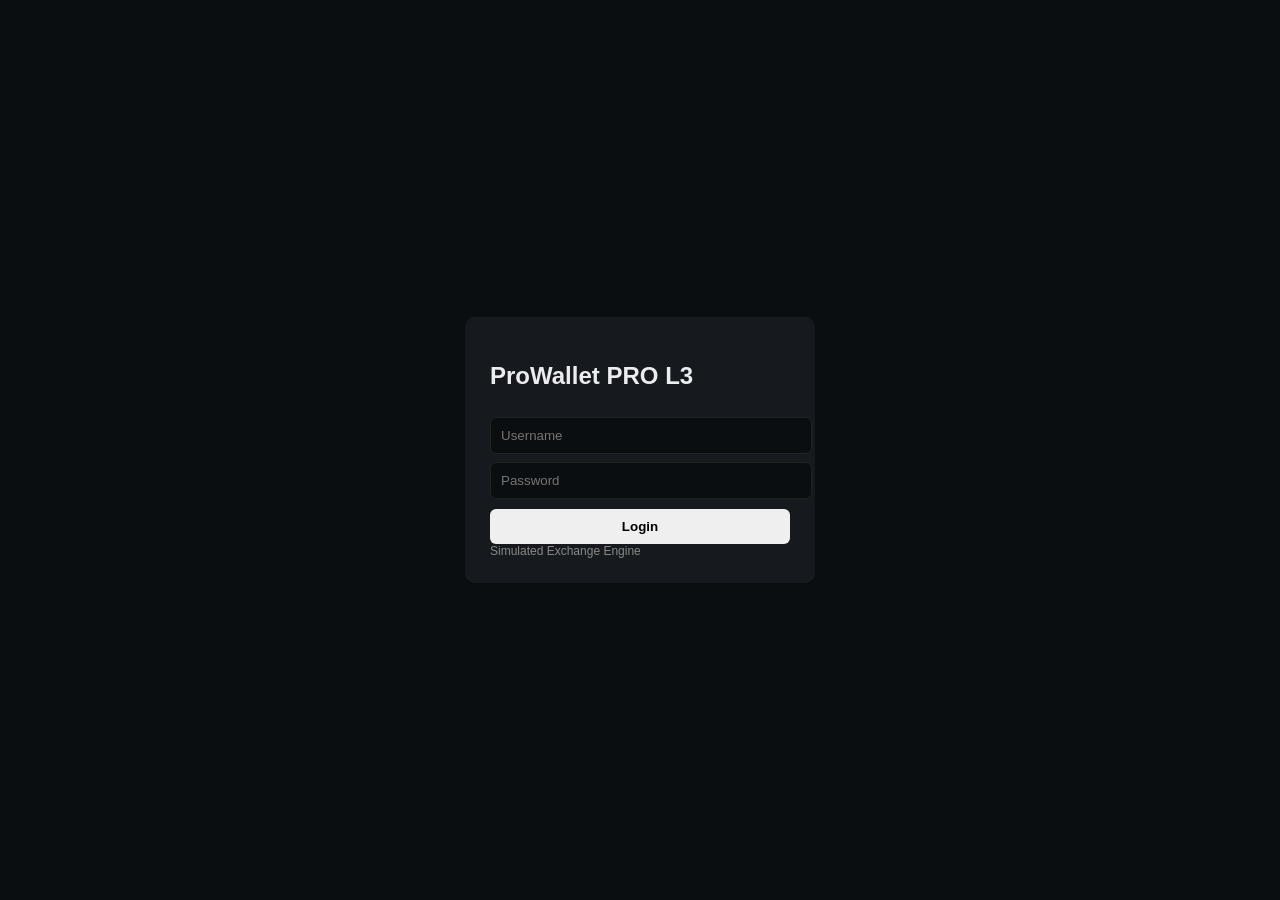
==== commit 97eae44b: "Update titles and enhance trading engine labels" ====
--- a/index.html
+++ b/index.html
@@ -2,7 +2,7 @@
 <head>
 <meta charset="UTF-8">
 <meta name="viewport" content="width=device-width, initial-scale=1.0">
-<title>ProWallet Binance Clone (Level 2.5)</title>
+<title>ProWallet Binance Clone (Production Level 3 Sim)</title>
 <style>
 body{
   margin:0;
@@ -43,18 +43,20 @@
 canvas{width:100%; height:220px; background:#0b0e11;}
 .login{height:100vh; display:flex; align-items:center; justify-content:center;}
 .box{background:#161a1e; padding:25px; border-radius:10px; width:300px;}
+.small{font-size:12px;color:#888;}
 </style>
 </head>
 <body><div id="loginPage" class="login">
   <div class="box">
-    <h2>ProWallet Clone</h2>
+    <h2>ProWallet PRO L3</h2>
     <input id="username" placeholder="Username">
     <input id="password" type="password" placeholder="Password">
     <button style="width:100%" onclick="login()">Login</button>
+    <div class="small">Simulated Exchange Engine</div>
   </div>
 </div><div id="app" style="display:none;">
 <header>
-  <div>⚡ ProWallet Binance Clone L2</div>
+  <div>⚡ ProWallet Production Level 3</div>
   <div>
     <span id="user"></span>
     <button onclick="logout()">Logout</button>
@@ -62,12 +64,13 @@
 </header><div class="container"><div class="sidebar">
 <h2>Market</h2>
 <p>BTC/USDT</p>
+<p>Order Book</p>
 <p>Portfolio</p>
 </div><div class="main"><div class="grid"><div class="card">
-  <div>BTC/USDT</div>
+  <div>BTC/USDT Live</div>
   <div id="price" class="price">Loading...</div>
 </div><div class="card">
-  <h3>Order Book</h3>
+  <h3>Order Book (Depth Engine)</h3>
   <div style="display:flex; gap:10px;">
     <div class="table bids" id="bids"></div>
     <div class="table asks" id="asks"></div>
@@ -78,11 +81,15 @@
   BTC: <span id="btc">0</span><br>
   Total: $<span id="total">0</span>
 </div><div class="card">
-  <h3>Trade</h3>
+  <h3>Trade Engine</h3>
   <input id="amount" placeholder="USD amount">
   <div style="display:flex; justify-content:space-between;">
-    <button class="buy" onclick="buy()">BUY</button>
-    <button class="sell" onclick="sell()">SELL</button>
+    <button class="buy" onclick="marketBuy()">MARKET BUY</button>
+    <button class="sell" onclick="marketSell()">MARKET SELL</button>
+  </div>
+  <div style="display:flex; justify-content:space-between;">
+    <button class="buy" onclick="limitBuy()">LIMIT BUY</button>
+    <button class="sell" onclick="limitSell()">LIMIT SELL</button>
   </div>
 </div><div class="card">
   <h3>Chart</h3>
@@ -96,6 +103,7 @@
 let asks=[];
 let ws;
 
+// ===== REAL PRICE FEED =====
 function connect(){
   ws=new WebSocket("wss://stream.binance.com:9443/ws/btcusdt@trade");
 
@@ -104,15 +112,12 @@
     price=parseFloat(d.p);
   };
 
-  ws.onerror=()=>fallback();
-}
-
-function fallback(){
-  setInterval(()=>{
-    price+=(Math.random()-0.5)*80;
-  },1000);
-}
-
+  ws.onerror=()=>{
+    setInterval(()=>price+=(Math.random()-0.5)*60,1000);
+  };
+}
+
+// ===== AUTH =====
 function login(){
   let u=document.getElementById("username").value;
   if(!u) return;
@@ -138,17 +143,19 @@
 
 function logout(){localStorage.clear();location.reload();}
 
+// ===== MARKET LOOP =====
 function update(){
   chart.push(price);
-  if(chart.length>60) chart.shift();
+  if(chart.length>80) chart.shift();
 
   document.getElementById("price").innerText="$"+price.toFixed(2);
 
   portfolio();
   draw();
-  orderBook();
-}
-
+  renderBook();
+}
+
+// ===== PORTFOLIO =====
 function portfolio(){
   let usd=+localStorage.getItem("usd");
   let btc=+localStorage.getItem("btc");
@@ -159,7 +166,8 @@
   document.getElementById("total").innerText=total.toFixed(2);
 }
 
-function buy(){
+// ===== MARKET ORDERS =====
+function marketBuy(){
   let amt=+document.getElementById("amount").value;
   let usd=+localStorage.getItem("usd");
   let btc=+localStorage.getItem("btc");
@@ -172,10 +180,10 @@
   localStorage.setItem("usd",usd);
   localStorage.setItem("btc",btc);
 
-  match("BUY",amt);
-}
-
-function sell(){
+  pushBook("BUY",price,amt);
+}
+
+function marketSell(){
   let amt=+document.getElementById("amount").value;
   let usd=+localStorage.getItem("usd");
   let btc=+localStorage.getItem("btc");
@@ -189,32 +197,53 @@
   localStorage.setItem("usd",usd);
   localStorage.setItem("btc",btc);
 
-  match("SELL",amt);
-}
-
-// SIMPLE ORDER MATCH ENGINE (SIMULATED)
-function match(type,amt){
-  let order={type,amt,price:price.toFixed(2)};
-
-  if(type=="BUY") bids.unshift(order);
-  else asks.unshift(order);
-
-  if(bids.length>6) bids.pop();
-  if(asks.length>6) asks.pop();
-
-  orderBook();
-}
-
-function orderBook(){
-  let b="",a="";
-
-  bids.forEach(x=>b+=`<div class='row'>${x.amt}$ @ ${x.price}</div>`);
-  asks.forEach(x=>a+=`<div class='row'>${x.amt}$ @ ${x.price}</div>`);
-
-  document.getElementById("bids").innerHTML=b;
-  document.getElementById("asks").innerHTML=a;
-}
-
+  pushBook("SELL",price,amt);
+}
+
+// ===== LIMIT ORDER ENGINE (SIMULATED MATCHING) =====
+function limitBuy(){
+  let amt=+document.getElementById("amount").value;
+  if(!amt) return;
+
+  let order={p:price-20, a:amt, t:"BUY"};
+  match(order);
+}
+
+function limitSell(){
+  let amt=+document.getElementById("amount").value;
+  if(!amt) return;
+
+  let order={p:price+20, a:amt, t:"SELL"};
+  match(order);
+}
+
+function match(o){
+  if(o.t=="BUY") bids.push(o);
+  else asks.push(o);
+
+  bids.sort((a,b)=>b.p-a.p);
+  asks.sort((a,b)=>a.p-b.p);
+
+  if(bids.length>8) bids.pop();
+  if(asks.length>8) asks.pop();
+
+  renderBook();
+}
+
+function pushBook(t,p,a){
+  match({t,p,a});
+}
+
+// ===== ORDER BOOK =====
+function renderBook(){
+  document.getElementById("bids").innerHTML=
+    bids.map(x=>`<div class='row'>${x.a}$ @ ${x.p.toFixed(2)}</div>`).join("");
+
+  document.getElementById("asks").innerHTML=
+    asks.map(x=>`<div class='row'>${x.a}$ @ ${x.p.toFixed(2)}</div>`).join("");
+}
+
+// ===== CHART =====
 function draw(){
   let c=document.getElementById("chart");
   let ctx=c.getContext("2d");
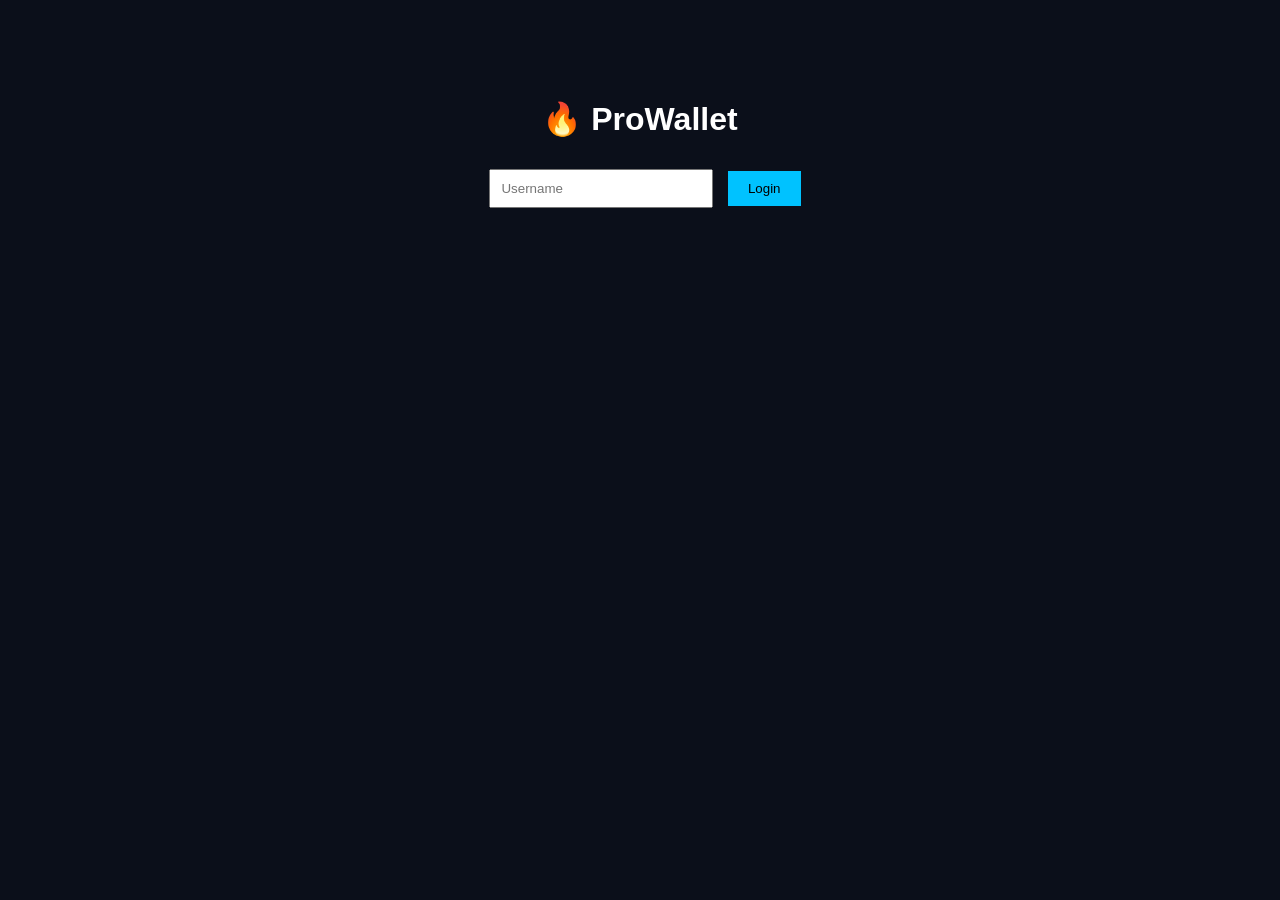
==== commit 7f03f68e: "Rename input ID to 'usernameInput' for clarity" ====
--- a/index.html
+++ b/index.html
@@ -1,273 +1,19 @@
-<!DOCTYPE html><html lang="en">
+<!DOCTYPE html>
+<html>
 <head>
-<meta charset="UTF-8">
-<meta name="viewport" content="width=device-width, initial-scale=1.0">
-<title>ProWallet Binance Clone (Production Level 3 Sim)</title>
-<style>
-body{
-  margin:0;
-  font-family:Arial, sans-serif;
-  background:#0b0e11;
-  color:#eaecef;
-}
-header{
-  display:flex;
-  justify-content:space-between;
-  align-items:center;
-  padding:12px 18px;
-  background:#161a1e;
-  border-bottom:1px solid #222;
-}
-.container{display:flex; height:calc(100vh - 60px);}
-.sidebar{
-  width:220px;
-  background:#0b0e11;
-  border-right:1px solid #222;
-  padding:15px;
-}
-.sidebar h2{color:#f0b90b;}
-.sidebar p{color:#aaa; cursor:pointer;}
-.sidebar p:hover{color:#fff;}
-.main{flex:1; padding:15px; overflow:auto;}
-.grid{display:grid; grid-template-columns:repeat(auto-fit,minmax(260px,1fr)); gap:12px;}
-.card{background:#161a1e; padding:12px; border-radius:10px; border:1px solid #222;}
-.price{font-size:26px; color:#f0b90b; font-weight:bold;}
-input{width:100%; padding:10px; margin-top:8px; background:#0b0e11; border:1px solid #222; color:#fff; border-radius:6px;}
-button{width:48%; padding:10px; margin-top:10px; border:none; border-radius:6px; font-weight:bold; cursor:pointer;}
-.buy{background:#0ecb81; color:#000;}
-.sell{background:#f6465d; color:#fff;}
-.table{font-size:12px;}
-.row{display:flex; justify-content:space-between; padding:2px 0;}
-.asks .row{color:#f6465d;}
-.bids .row{color:#0ecb81;}
-canvas{width:100%; height:220px; background:#0b0e11;}
-.login{height:100vh; display:flex; align-items:center; justify-content:center;}
-.box{background:#161a1e; padding:25px; border-radius:10px; width:300px;}
-.small{font-size:12px;color:#888;}
-</style>
+  <title>ProWallet Login</title>
+  <link rel="stylesheet" href="style.css">
 </head>
-<body><div id="loginPage" class="login">
-  <div class="box">
-    <h2>ProWallet PRO L3</h2>
-    <input id="username" placeholder="Username">
-    <input id="password" type="password" placeholder="Password">
-    <button style="width:100%" onclick="login()">Login</button>
-    <div class="small">Simulated Exchange Engine</div>
-  </div>
-</div><div id="app" style="display:none;">
-<header>
-  <div>⚡ ProWallet Production Level 3</div>
-  <div>
-    <span id="user"></span>
-    <button onclick="logout()">Logout</button>
-  </div>
-</header><div class="container"><div class="sidebar">
-<h2>Market</h2>
-<p>BTC/USDT</p>
-<p>Order Book</p>
-<p>Portfolio</p>
-</div><div class="main"><div class="grid"><div class="card">
-  <div>BTC/USDT Live</div>
-  <div id="price" class="price">Loading...</div>
-</div><div class="card">
-  <h3>Order Book (Depth Engine)</h3>
-  <div style="display:flex; gap:10px;">
-    <div class="table bids" id="bids"></div>
-    <div class="table asks" id="asks"></div>
-  </div>
-</div><div class="card">
-  <h3>Portfolio</h3>
-  USD: $<span id="usd">0</span><br>
-  BTC: <span id="btc">0</span><br>
-  Total: $<span id="total">0</span>
-</div><div class="card">
-  <h3>Trade Engine</h3>
-  <input id="amount" placeholder="USD amount">
-  <div style="display:flex; justify-content:space-between;">
-    <button class="buy" onclick="marketBuy()">MARKET BUY</button>
-    <button class="sell" onclick="marketSell()">MARKET SELL</button>
-  </div>
-  <div style="display:flex; justify-content:space-between;">
-    <button class="buy" onclick="limitBuy()">LIMIT BUY</button>
-    <button class="sell" onclick="limitSell()">LIMIT SELL</button>
-  </div>
-</div><div class="card">
-  <h3>Chart</h3>
-  <canvas id="chart"></canvas>
-</div></div>
+<body>
+
+<div class="box">
+  <h1>🔥 ProWallet</h1>
+
+  <input id="usernameInput" type="text" placeholder="Username">
+  <button onclick="login()">Login</button>
 </div>
-</div><script>
-let price=0;
-let chart=[];
-let bids=[];
-let asks=[];
-let ws;
 
-// ===== REAL PRICE FEED =====
-function connect(){
-  ws=new WebSocket("wss://stream.binance.com:9443/ws/btcusdt@trade");
+<script src="script.js"></script>
 
-  ws.onmessage=(e)=>{
-    let d=JSON.parse(e.data);
-    price=parseFloat(d.p);
-  };
-
-  ws.onerror=()=>{
-    setInterval(()=>price+=(Math.random()-0.5)*60,1000);
-  };
-}
-
-// ===== AUTH =====
-function login(){
-  let u=document.getElementById("username").value;
-  if(!u) return;
-
-  localStorage.setItem("user",u);
-
-  if(!localStorage.getItem("usd")){
-    localStorage.setItem("usd","1000");
-    localStorage.setItem("btc","0");
-  }
-
-  show();
-}
-
-function show(){
-  document.getElementById("loginPage").style.display="none";
-  document.getElementById("app").style.display="block";
-  document.getElementById("user").innerText=localStorage.getItem("user");
-
-  connect();
-  setInterval(update,1000);
-}
-
-function logout(){localStorage.clear();location.reload();}
-
-// ===== MARKET LOOP =====
-function update(){
-  chart.push(price);
-  if(chart.length>80) chart.shift();
-
-  document.getElementById("price").innerText="$"+price.toFixed(2);
-
-  portfolio();
-  draw();
-  renderBook();
-}
-
-// ===== PORTFOLIO =====
-function portfolio(){
-  let usd=+localStorage.getItem("usd");
-  let btc=+localStorage.getItem("btc");
-  let total=usd+btc*price;
-
-  document.getElementById("usd").innerText=usd.toFixed(2);
-  document.getElementById("btc").innerText=btc.toFixed(6);
-  document.getElementById("total").innerText=total.toFixed(2);
-}
-
-// ===== MARKET ORDERS =====
-function marketBuy(){
-  let amt=+document.getElementById("amount").value;
-  let usd=+localStorage.getItem("usd");
-  let btc=+localStorage.getItem("btc");
-
-  if(amt>usd) return alert("No USD");
-
-  usd-=amt;
-  btc+=amt/price;
-
-  localStorage.setItem("usd",usd);
-  localStorage.setItem("btc",btc);
-
-  pushBook("BUY",price,amt);
-}
-
-function marketSell(){
-  let amt=+document.getElementById("amount").value;
-  let usd=+localStorage.getItem("usd");
-  let btc=+localStorage.getItem("btc");
-
-  let b=amt/price;
-  if(b>btc) return alert("No BTC");
-
-  btc-=b;
-  usd+=amt;
-
-  localStorage.setItem("usd",usd);
-  localStorage.setItem("btc",btc);
-
-  pushBook("SELL",price,amt);
-}
-
-// ===== LIMIT ORDER ENGINE (SIMULATED MATCHING) =====
-function limitBuy(){
-  let amt=+document.getElementById("amount").value;
-  if(!amt) return;
-
-  let order={p:price-20, a:amt, t:"BUY"};
-  match(order);
-}
-
-function limitSell(){
-  let amt=+document.getElementById("amount").value;
-  if(!amt) return;
-
-  let order={p:price+20, a:amt, t:"SELL"};
-  match(order);
-}
-
-function match(o){
-  if(o.t=="BUY") bids.push(o);
-  else asks.push(o);
-
-  bids.sort((a,b)=>b.p-a.p);
-  asks.sort((a,b)=>a.p-b.p);
-
-  if(bids.length>8) bids.pop();
-  if(asks.length>8) asks.pop();
-
-  renderBook();
-}
-
-function pushBook(t,p,a){
-  match({t,p,a});
-}
-
-// ===== ORDER BOOK =====
-function renderBook(){
-  document.getElementById("bids").innerHTML=
-    bids.map(x=>`<div class='row'>${x.a}$ @ ${x.p.toFixed(2)}</div>`).join("");
-
-  document.getElementById("asks").innerHTML=
-    asks.map(x=>`<div class='row'>${x.a}$ @ ${x.p.toFixed(2)}</div>`).join("");
-}
-
-// ===== CHART =====
-function draw(){
-  let c=document.getElementById("chart");
-  let ctx=c.getContext("2d");
-
-  c.width=c.clientWidth;
-  c.height=220;
-
-  ctx.clearRect(0,0,c.width,c.height);
-  ctx.beginPath();
-
-  let max=Math.max(...chart);
-  let min=Math.min(...chart);
-
-  if(max==min) return;
-
-  chart.forEach((v,i)=>{
-    let x=(i/chart.length)*c.width;
-    let y=c.height-((v-min)/(max-min))*c.height;
-
-    i?ctx.lineTo(x,y):ctx.moveTo(x,y);
-  });
-
-  ctx.strokeStyle="#f0b90b";
-  ctx.stroke();
-}
-</script></body>
+</body>
 </html>
--- a/style.css
+++ b/style.css
@@ -0,0 +1,24 @@
+body {
+  margin: 0;
+  font-family: Arial, sans-serif;
+  background: #0b0f1a;
+  color: white;
+  text-align: center;
+}
+
+.box {
+  margin-top: 100px;
+}
+
+input {
+  padding: 10px;
+  margin: 10px;
+  width: 200px;
+}
+
+button {
+  padding: 10px 20px;
+  background: #00c2ff;
+  border: none;
+  cursor: pointer;
+}
